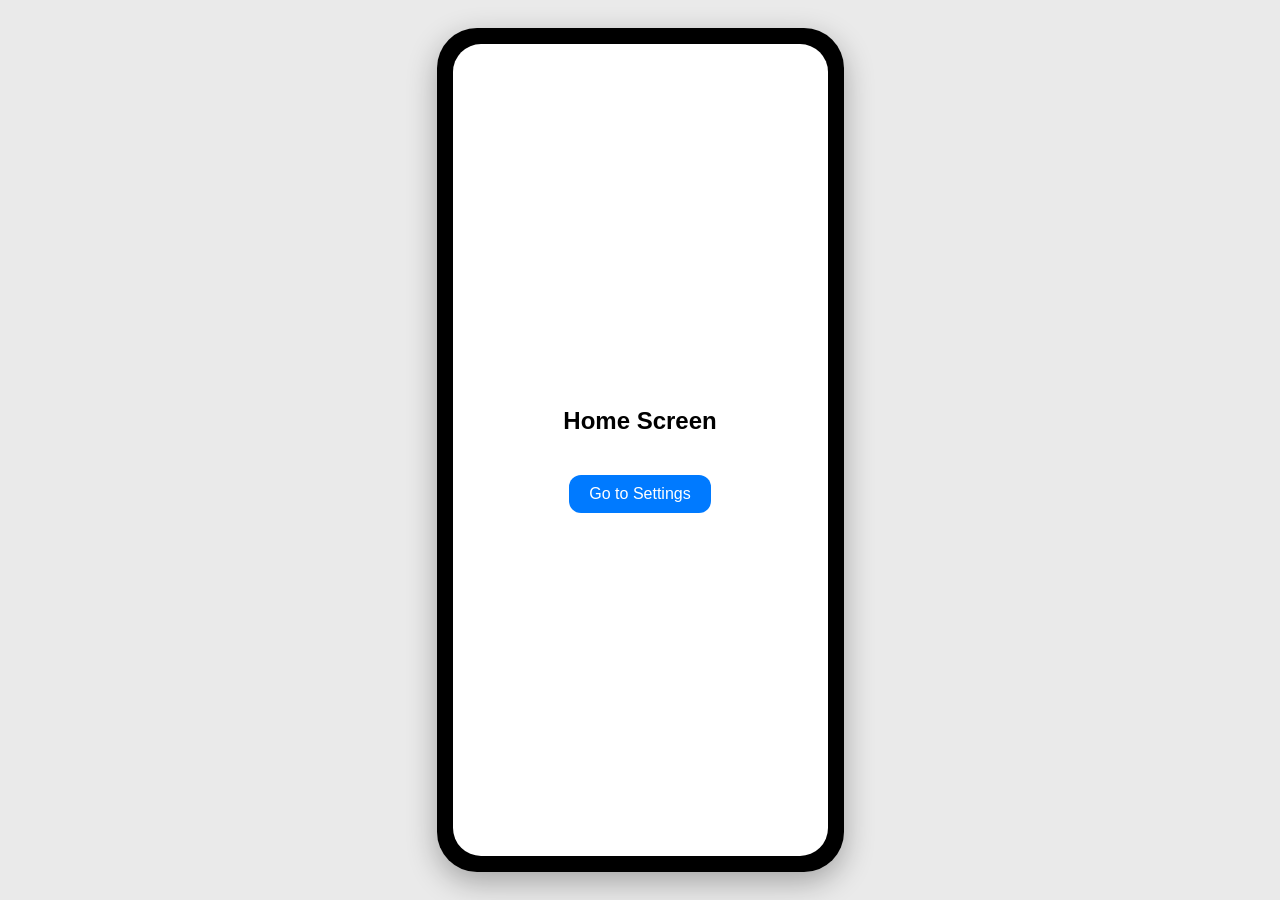
==== index.html @ 06a38824 "Update index.html" ====
<!DOCTYPE html>
<html lang="en">
<head>
  <meta charset="UTF-8">
  <meta name="viewport" content="width=device-width, initial-scale=1.0">
  <title>Mock iPhone App</title>
  <style>
    body {
      margin: 0;
      height: 100vh;
      display: flex;
      justify-content: center;
      align-items: center;
      background-color: #eaeaea;
      font-family: sans-serif;
    }

    .iphone {
      width: 375px;
      height: 812px;
      background-color: #000;
      border-radius: 40px;
      padding: 16px;
      box-shadow: 0 10px 30px rgba(0, 0, 0, 0.3);
      position: relative;
      display: flex;
      justify-content: center;
      align-items: center;
    }

    .screen {
      background-color: #fff;
      width: 100%;
      height: 100%;
      border-radius: 28px;
      overflow: hidden;
      position: relative;
      display: none; /* hidden by default */
      flex-direction: column;
      justify-content: center;
      align-items: center;
      text-align: center;
    }

    .screen.active {
      display: flex; /* only active screen shows */
    }

    .notch {
      position: absolute;
      top: 10px;
      left: 50%;
      transform: translateX(-50%);
      width: 120px;
      height: 30px;
      background-color: #000;
      border-bottom-left-radius: 20px;
      border-bottom-right-radius: 20px;
    }

    button {
      background-color: #007aff;
      border: none;
      border-radius: 12px;
      color: white;
      padding: 10px 20px;
      font-size: 16px;
      margin-top: 20px;
      cursor: pointer;
    }

    button:hover {
      background-color: #005ecc;
    }
  </style>
</head>
<body>
  <div class="iphone">
    <div class="notch"></div>

    <!-- Home Screen -->
    <div class="screen active" id="home">
      <h2>Home Screen</h2>
      <button onclick="showScreen('settings')">Go to Settings</button>
    </div>

    <!-- Settings Screen -->
    <div class="screen" id="settings">
      <h2>Settings</h2>
      <button onclick="showScreen('home')">Back to Home</button>
    </div>

    <!-- Profile Screen -->
    <div class="screen" id="profile">
      <h2>Profile</h2>
      <button onclick="showScreen('home')">Back to Home</button>
    </div>
  </div>

  <script>
    // Track the currently visible screen
    let currentScreen = 'home';

    function showScreen(screenId) {
      // Hide the current screen
      document.getElementById(currentScreen).classList.remove('active');

      // Show the new one
      document.getElementById(screenId).classList.add('active');

      // Update the tracker
      currentScreen = screenId;
    }
  </script>
</body>
</html>
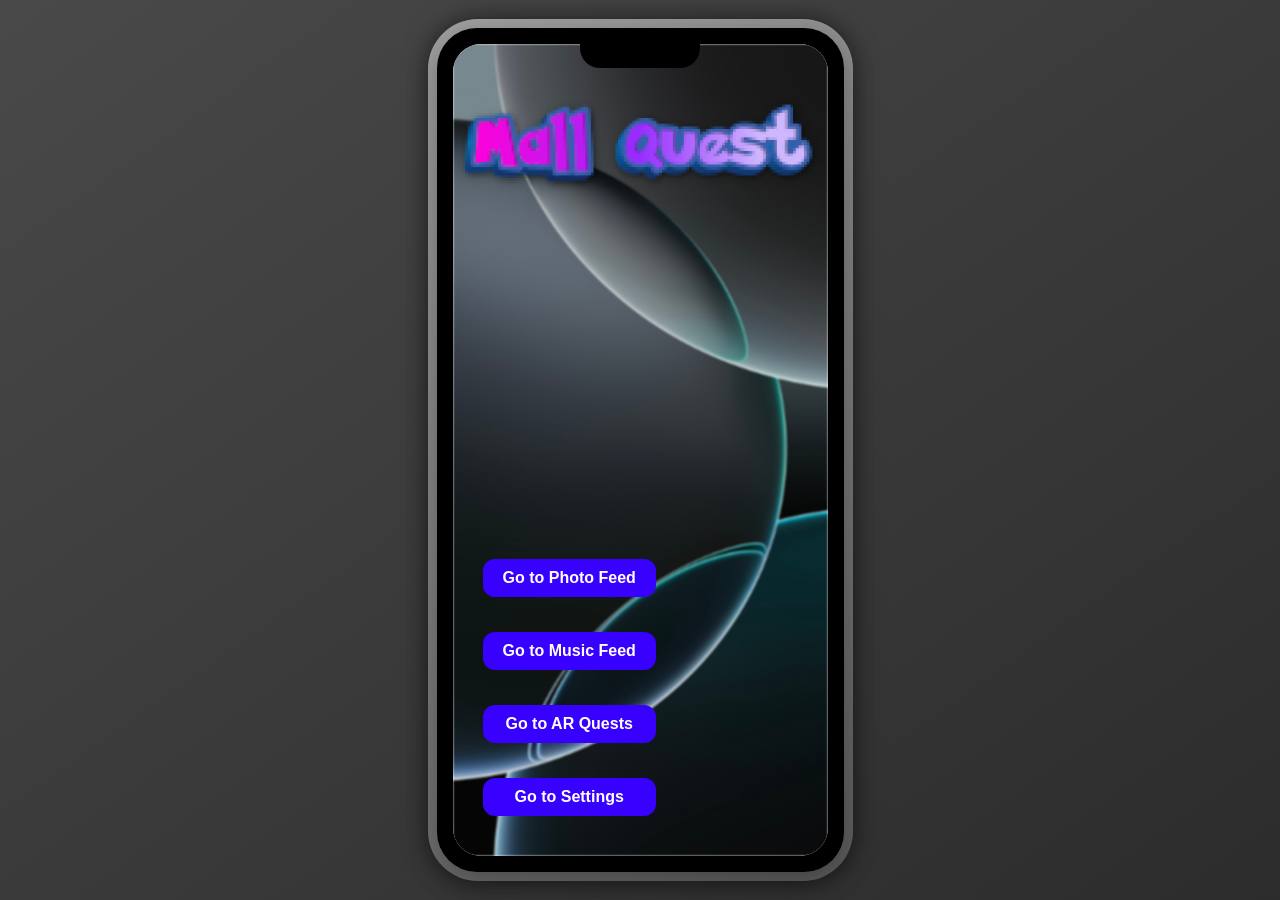
==== commit a16d128e: "added stuff" ====
--- a/index.html
+++ b/index.html
@@ -4,21 +4,40 @@
   <meta charset="UTF-8">
   <meta name="viewport" content="width=device-width, initial-scale=1.0">
   <title>Mock iPhone App</title>
-  <style>
+  <style> 
+    
+    #background-image-mallquest{
+      height: 100%;
+      width: 100%;
+      filter: blur(1px);
+
+    }
+    
+    
     body {
       margin: 0;
       height: 100vh;
       display: flex;
       justify-content: center;
       align-items: center;
-      background-color: #eaeaea;
+      background-image: linear-gradient(to bottom right, rgb(73, 73, 73), rgb(44, 44, 44));
       font-family: sans-serif;
+    }
+
+    .iphone-frame {
+      padding: 9px; /* border thickness */
+      border-radius: 50px; /* slightly larger than .iphone’s 40px */
+      background: linear-gradient(145deg, #a1a1a1, #5c5c5c); /* metallic look */
+      box-shadow: 0 0 25px rgba(0, 0, 0, 0.5);
+      display: flex;
+      justify-content: center;
+      align-items: center;
     }
 
     .iphone {
       width: 375px;
       height: 812px;
-      background-color: #000;
+      background-color: #000000;
       border-radius: 40px;
       padding: 16px;
       box-shadow: 0 10px 30px rgba(0, 0, 0, 0.3);
@@ -28,7 +47,17 @@
       align-items: center;
     }
 
+    video {
+      width: 100%;
+      height: 100%;
+      object-fit: cover;
+      border-radius: 28px;
+    }
+    
+
     .screen {
+      opacity: 0;
+      transition: opacity 0.4s ease;
       background-color: #fff;
       width: 100%;
       height: 100%;
@@ -40,10 +69,13 @@
       justify-content: center;
       align-items: center;
       text-align: center;
+      pointer-events: none; /* prevents clicking hidden screens */
     }
 
     .screen.active {
       display: flex; /* only active screen shows */
+      opacity: 1;
+      pointer-events: auto;
     }
 
     .notch {
@@ -56,10 +88,12 @@
       background-color: #000;
       border-bottom-left-radius: 20px;
       border-bottom-right-radius: 20px;
-    }
+      z-index: 10; /* keep it above screens */
+    }
+
 
     button {
-      background-color: #007aff;
+      background-color: #3700ff;
       border: none;
       border-radius: 12px;
       color: white;
@@ -67,33 +101,239 @@
       font-size: 16px;
       margin-top: 20px;
       cursor: pointer;
+      font-weight: bold;
     }
 
     button:hover {
       background-color: #005ecc;
     }
+
+    .home-buttons {
+      position: absolute;
+      bottom: 40px;   /* distance from bottom edge */
+      left: 30px;     /* distance from left edge */
+      display: flex;
+      flex-direction: column;
+      gap: 15px;
+    }
+
+    .home-header {
+      margin-top: -610px;
+      position: absolute;
+      max-width: 400px;
+      height: auto;
+      z-index: 10;
+      }
+
+    #profile-avatar {
+          width: 300px;
+          height: 300px;
+        }
+
+
+
+    /*Twitter Mockup Post*/
+    .feed {
+            width: 95%;
+            padding: 10px;
+            background-color: #192734;
+            border-radius: 8px;
+            overflow-y: auto; 
+            
+        }
+
+        .post {
+            background-color: #253341;
+            padding: 15px;
+            border-radius: 8px;
+            margin-bottom: 15px;
+            color: #e1e8ed;
+        }
+
+        .post-header {
+            display: flex;
+            align-items: center;
+            margin-bottom: 10px;
+        }
+
+        .profile-img {
+            background-color: #8899a6;
+            border-radius: 50%;
+            width: 48px;
+            height: 48px;
+            margin-right: 10px;
+        }
+
+        .username {
+            font-weight: bold;
+            color: #e1e8ed;
+            font-size: 1em;
+        }
+
+        .verified-icon {
+            color: #1da1f2;
+            font-size: 0.9em;
+            margin-left: 5px;
+        }
+
+        .timestamp {
+            color: #8899a6;
+            font-size: 0.85em;
+            margin-left: 5px;
+        }
+
+        .post-footer {
+            display: flex;
+            justify-content: space-between;
+            color: #8899a6;
+            margin-top: 5px;
+            font-size: 1.2em;
+        }
+        
+        .twitter-image {
+          width: 300px;
+          height: 300px;
+          object-fit: cover; /* crops image to fill box neatly */
+          border-radius: 3px; /* optional for rounded corners */
+        }
+
+        
+
+
   </style>
 </head>
 <body>
-  <div class="iphone">
-    <div class="notch"></div>
-
-    <!-- Home Screen -->
-    <div class="screen active" id="home">
-      <h2>Home Screen</h2>
-      <button onclick="showScreen('settings')">Go to Settings</button>
-    </div>
-
-    <!-- Settings Screen -->
-    <div class="screen" id="settings">
-      <h2>Settings</h2>
-      <button onclick="showScreen('home')">Back to Home</button>
-    </div>
-
-    <!-- Profile Screen -->
-    <div class="screen" id="profile">
-      <h2>Profile</h2>
-      <button onclick="showScreen('home')">Back to Home</button>
+  <div class="iphone-frame">
+    <div class="iphone">
+      <div class="notch"></div>
+
+        <!-- Home Screen -->
+        <div class="screen active" id="home">
+          <img class="home-header" src="images/Mall-Quest-11-7-2025.png">
+          <img id="background-image-mallquest" src="images/proxy-image">
+          <div class="home-buttons">
+            <button onclick="showScreen('photo_feed')">Go to Photo Feed</button>
+            <button onclick="showScreen('music_zone')">Go to Music Feed</button>
+            <button onclick="showScreen('ar_quests')">Go to AR Quests</button>
+            <button onclick="showScreen('settings')">Go to Settings</button>
+          </div>
+        </div>
+
+        <!-- Settings Screen -->
+        <div class="screen" id="settings">
+          
+          <h2>Settings</h2>
+          <div class="home-buttons">
+            <button onclick="showScreen('profile')">Go to Profile</button>
+            <button onclick="showScreen('home')">Back to Home</button>
+          </div>
+        </div>
+
+        <!-- Profile Screen -->
+        <div class="screen" id="profile">
+          <h2>Profile</h2>
+          <img id="profile-avatar" src="images/vecteezy_a-silhouette-of-a-man-walking-in-the-dark_49657514.png">
+          <button class="home-buttons" id="profile-back-to-home-button" onclick="showScreen('home')">Back to Home</button>
+        </div>
+
+      <div class="screen" id="ar_quests">
+            <h2>AR Quests and Challenges</h2>
+            <video id="cameraFeed" autoplay="" playsinline=""></video>
+            <button onclick="stopCamera()">Stop Camera</button>
+            <button onclick="showScreen('home'); stopCamera();">Back to Home</button>
+      </div>
+
+      <div class="screen" id="music_zone">
+          
+          <h2>Music Zone</h2>
+          <button onclick="showScreen('home')">Back to Home</button>
+      </div>
+
+      <div class="screen" id="photo_feed">
+          
+          <h2>Photo Feed</h2>
+          <button onclick="showScreen('home')">Back to Home</button>
+          <!-- Feed Section -->
+        <div class="feed" id="feed">
+            <!-- Post Information -->
+            <div class="post">
+                <div class="post-header">
+                    <div class="profile-img"></div>
+                    <span class="username">Admin</span>
+                    <span class="verified-icon">✔</span>
+                    <span class="timestamp">· 1h</span>
+                </div>
+                <strong>!!! Read Me !!!</strong>
+                <p></p>
+                <p>Hello!</p>
+                <p></p>
+                <p>These are real posts gathered from the internet, these are all false claims, and you are given real facts which have been manually prepared</p>
+                <p></p>
+                <strong>!!! You will not be able to interact with this post !!!</strong>
+                <p></p>
+                <p>please scroll down below to the next post to click share to see how this extention will work!</p>
+                <div>
+                    <img class="twitter-image" src="images/read-me.png">
+                </div>
+                <div class="post-footer">
+                    <span>❤️</span>
+                    <span>🔁</span>
+                    <span><button class="btn btn-link text-light">Share</button></span>
+                </div>
+            </div>
+            <!-- Post 1 -->
+            <div class="post" id="post1">
+                <div class="post-header">
+                    <div class="profile-img"></div>
+                    <span class="username">Mayor Eric Adams</span>
+                    <span class="verified-icon">✔</span>
+                    <span class="timestamp">· 2h</span>
+                </div>
+                <p>Earlier today, one of our officers was shot while protecting our subway system. I am relieved to report he is in good condition now, and we have arrested the suspect who put so many lives in danger. I cannot thank these officers enough for their bravery.</p>
+                <div class="post-footer">
+                    <span>❤️</span>
+                    <span>🔁</span>
+                    <span><button class="btn btn-link text-light" onclick="showPopup('popup1', 'post1')">Reply</button></span>
+                </div>
+            </div>
+            <!-- Post 2 -->
+            <div class="post" id="post2">
+                <div class="post-header">
+                    <div class="profile-img-2"></div>
+                    <span class="username">Layheehoo, Yoda</span>
+                    <span class="verified-icon">✔</span>
+                    <span class="timestamp">· 1h</span>
+                </div>
+                <p>A Factual Post:</p>
+                <p></p>
+                <p>A post that only has true facts, not based on theory or personal opinion</p>
+                <div>
+                    <img class="twitter-image" src="images/2cp1p3.jpg">
+                </div>
+                <div class="post-footer">
+                    <span>❤️</span>
+                    <span>🔁</span>
+                    <span><button class="btn btn-link text-light" onclick="showPopup('popup2', 'post2')">Share</button></span>
+                </div>
+            </div>
+            <!-- Post 3 -->
+            <div class="post" id="post3">
+                <div class="post-header">
+                    <div class="profile-img"></div>
+                    <span class="username">Jory</span>
+                    <span class="verified-icon">✔</span>
+                    <span class="timestamp">· 1h</span>
+                </div>
+                <p>I don't believe the offical Holocost story anymore. I don't know what actually happened but I do know we have been lied to. If you can't criticize or even ask questions about a historical event without being labeled a "Nazi" & in some countries, arrested, something isn't right.</p>
+                <div class="post-footer">
+                    <span>❤️</span>
+                    <span>🔁</span>
+                    <span><button class="btn btn-link text-light" onclick="showPopup('popup3', 'post3')">Share</button></span>
+                </div>
+            </div>
+
+        </div>
+      </div>
     </div>
   </div>
 
@@ -102,15 +342,55 @@
     let currentScreen = 'home';
 
     function showScreen(screenId) {
-      // Hide the current screen
-      document.getElementById(currentScreen).classList.remove('active');
-
-      // Show the new one
-      document.getElementById(screenId).classList.add('active');
-
-      // Update the tracker
+    if (screenId === currentScreen) return;
+
+    const current = document.getElementById(currentScreen);
+    const next = document.getElementById(screenId);
+
+    // Fade out current screen
+    current.classList.remove('active');
+
+    // Wait for fade-out to finish before showing the new one
+    setTimeout(() => {
+      next.classList.add('active');
       currentScreen = screenId;
-    }
-  </script>
+       if (screenId === 'ar_quests') {
+      startCamera();
+      }
+
+      // If leaving camera screen, stop it
+      if (current.id === 'ar_quests') {
+        stopCamera();
+      }
+      
+    }, ); // matches CSS transition time (0.4s)
+
+    // CAMERA STUFF
+  
+    }
+    let stream = null;
+  
+  async function startCamera() {
+    const video = document.getElementById('cameraFeed');
+    try {
+      // use back camera on mobile if available
+      stream = await navigator.mediaDevices.getUserMedia({
+        video: { facingMode: "environment" }
+      });
+      video.srcObject = stream;
+    } catch (err) {
+      console.error("Camera error:", err);
+      alert("Unable to access camera. Check permissions.");
+    }
+  }
+
+  function stopCamera() {
+    if (stream) {
+      stream.getTracks().forEach(track => track.stop());
+      stream = null;
+    }
+  }
+
+</script>
 </body>
 </html>
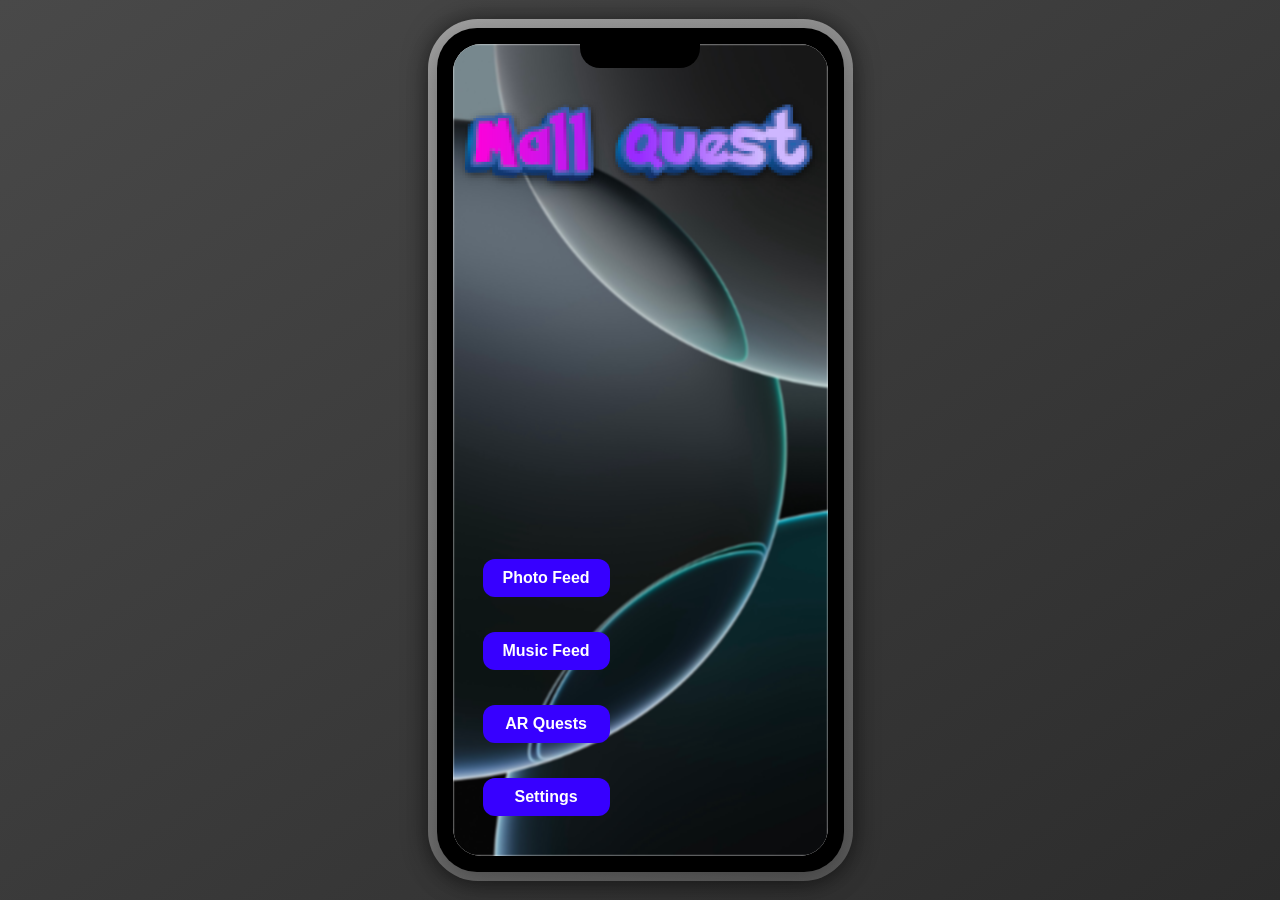
==== commit 29824ebf: "Updated Texts" ====
--- a/index.html
+++ b/index.html
@@ -12,6 +12,8 @@
       filter: blur(1px);
 
     }
+
+
     
     
     body {
@@ -167,7 +169,7 @@
         .username {
             font-weight: bold;
             color: #e1e8ed;
-            font-size: 1em;
+            font-size: 0.8em;
         }
 
         .verified-icon {
@@ -186,7 +188,7 @@
             display: flex;
             justify-content: space-between;
             color: #8899a6;
-            margin-top: 5px;
+            
             font-size: 1.2em;
         }
         
@@ -212,10 +214,10 @@
           <img class="home-header" src="images/Mall-Quest-11-7-2025.png">
           <img id="background-image-mallquest" src="images/proxy-image">
           <div class="home-buttons">
-            <button onclick="showScreen('photo_feed')">Go to Photo Feed</button>
-            <button onclick="showScreen('music_zone')">Go to Music Feed</button>
-            <button onclick="showScreen('ar_quests')">Go to AR Quests</button>
-            <button onclick="showScreen('settings')">Go to Settings</button>
+            <button onclick="showScreen('photo_feed')">Photo Feed</button>
+            <button onclick="showScreen('music_zone')">Music Feed</button>
+            <button onclick="showScreen('ar_quests')">AR Quests</button>
+            <button onclick="showScreen('settings')">Settings</button>
           </div>
         </div>
 
@@ -224,8 +226,8 @@
           
           <h2>Settings</h2>
           <div class="home-buttons">
-            <button onclick="showScreen('profile')">Go to Profile</button>
-            <button onclick="showScreen('home')">Back to Home</button>
+            <button onclick="showScreen('profile')">Profile</button>
+            <button onclick="showScreen('home')">Home</button>
           </div>
         </div>
 
@@ -233,7 +235,7 @@
         <div class="screen" id="profile">
           <h2>Profile</h2>
           <img id="profile-avatar" src="images/vecteezy_a-silhouette-of-a-man-walking-in-the-dark_49657514.png">
-          <button class="home-buttons" id="profile-back-to-home-button" onclick="showScreen('home')">Back to Home</button>
+          <button class="home-buttons" id="profile-back-to-home-button" onclick="showScreen('home')">Home</button>
         </div>
 
       <div class="screen" id="ar_quests">
@@ -250,9 +252,7 @@
       </div>
 
       <div class="screen" id="photo_feed">
-          
-          <h2>Photo Feed</h2>
-          <button onclick="showScreen('home')">Back to Home</button>
+
           <!-- Feed Section -->
         <div class="feed" id="feed">
             <!-- Post Information -->
@@ -267,11 +267,9 @@
                 <p></p>
                 <p>Hello!</p>
                 <p></p>
-                <p>These are real posts gathered from the internet, these are all false claims, and you are given real facts which have been manually prepared</p>
+                <p>These are real memes gathered from the internet which have been manually prepared</p>
                 <p></p>
-                <strong>!!! You will not be able to interact with this post !!!</strong>
-                <p></p>
-                <p>please scroll down below to the next post to click share to see how this extention will work!</p>
+                <p>please scroll down below</p>
                 <div>
                     <img class="twitter-image" src="images/read-me.png">
                 </div>
@@ -285,11 +283,14 @@
             <div class="post" id="post1">
                 <div class="post-header">
                     <div class="profile-img"></div>
-                    <span class="username">Mayor Eric Adams</span>
+                    <span class="username">Tommy 'Escalator King' Jenkins</span>
                     <span class="verified-icon">✔</span>
                     <span class="timestamp">· 2h</span>
                 </div>
-                <p>Earlier today, one of our officers was shot while protecting our subway system. I am relieved to report he is in good condition now, and we have arrested the suspect who put so many lives in danger. I cannot thank these officers enough for their bravery.</p>
+                <p>How's Tacoma doing today! can't wait to get some spaghetti tacos at the DMV.</p>
+                <div>
+                    <img class="twitter-image" src="images/memes1">
+                </div>
                 <div class="post-footer">
                     <span>❤️</span>
                     <span>🔁</span>
@@ -300,15 +301,13 @@
             <div class="post" id="post2">
                 <div class="post-header">
                     <div class="profile-img-2"></div>
-                    <span class="username">Layheehoo, Yoda</span>
+                    <span class="username">Jory</span>
                     <span class="verified-icon">✔</span>
                     <span class="timestamp">· 1h</span>
                 </div>
-                <p>A Factual Post:</p>
-                <p></p>
-                <p>A post that only has true facts, not based on theory or personal opinion</p>
+                <p>Me when Sir Barksalot “Quantum Milkshake” Johnson teaches pigeons to skateboard at the Mall Fountain </p>
                 <div>
-                    <img class="twitter-image" src="images/2cp1p3.jpg">
+                    <img class="twitter-image" src="images/shockled">
                 </div>
                 <div class="post-footer">
                     <span>❤️</span>
@@ -320,11 +319,11 @@
             <div class="post" id="post3">
                 <div class="post-header">
                     <div class="profile-img"></div>
-                    <span class="username">Jory</span>
+                    <span class="username">Sally “Quantum Socks” Williams</span>
                     <span class="verified-icon">✔</span>
                     <span class="timestamp">· 1h</span>
                 </div>
-                <p>I don't believe the offical Holocost story anymore. I don't know what actually happened but I do know we have been lied to. If you can't criticize or even ask questions about a historical event without being labeled a "Nazi" & in some countries, arrested, something isn't right.</p>
+                <p>How are you all doing! Can't wait to get to the Tacoma Mall to train raccoons to do taxes at the Parking Garage</p>
                 <div class="post-footer">
                     <span>❤️</span>
                     <span>🔁</span>
@@ -333,6 +332,8 @@
             </div>
 
         </div>
+        
+        <button class="home-buttons" onclick="showScreen('home')">Back to Home</button>
       </div>
     </div>
   </div>
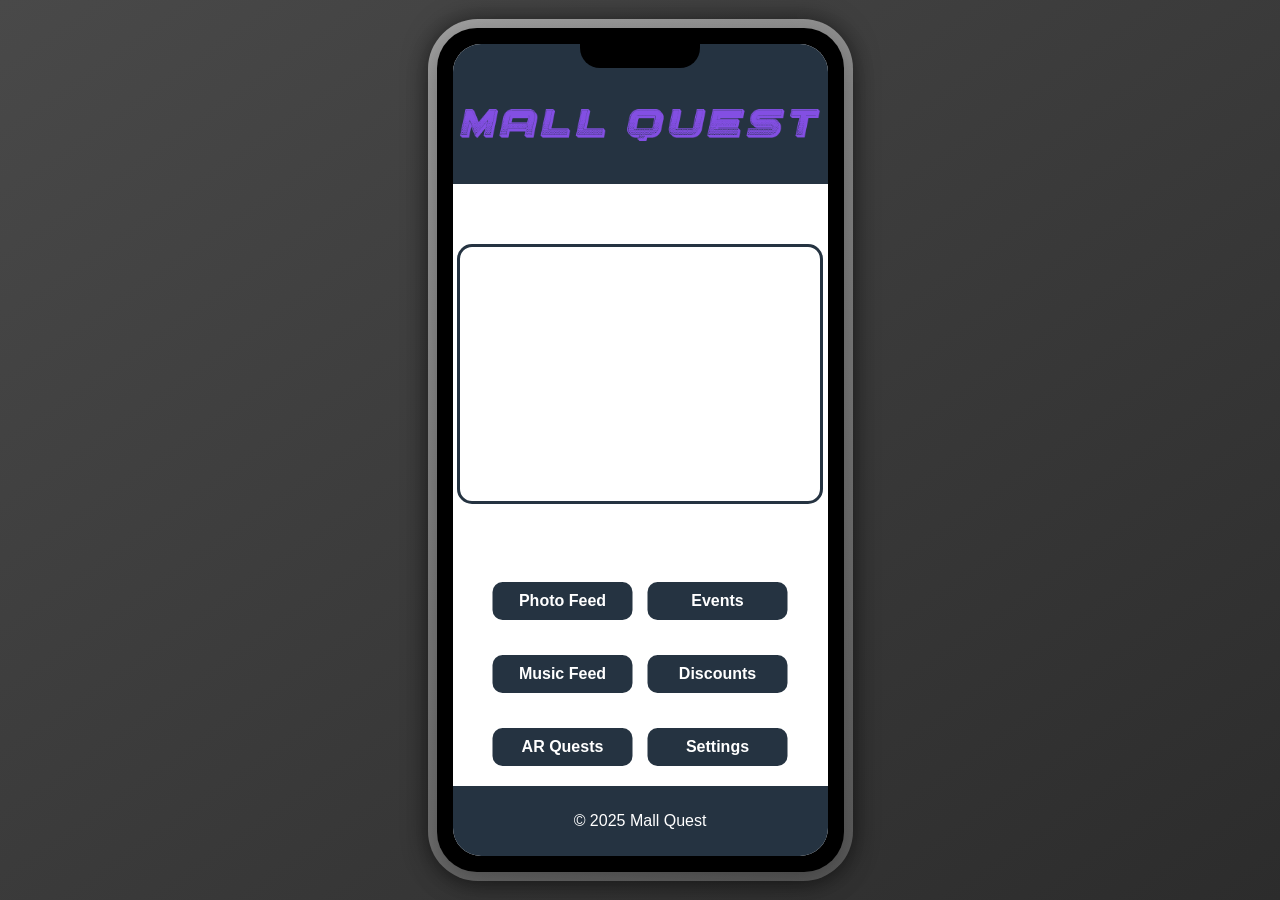
==== commit 40f04fd0: "added more pages" ====
--- a/index.html
+++ b/index.html
@@ -95,7 +95,7 @@
 
 
     button {
-      background-color: #3700ff;
+      background-color: #253341;
       border: none;
       border-radius: 12px;
       color: white;
@@ -107,30 +107,228 @@
     }
 
     button:hover {
-      background-color: #005ecc;
+      background-color: #254041;
     }
 
     .home-buttons {
       position: absolute;
-      bottom: 40px;   /* distance from bottom edge */
-      left: 30px;     /* distance from left edge */
-      display: flex;
-      flex-direction: column;
+      bottom: 90px;
+      left: 50%;
+      transform: translateX(-50%); /* centers the whole block */
+
+      display: grid;
+      grid-template-rows: repeat(3, auto);
+      grid-auto-flow: column;
       gap: 15px;
-    }
+      
+
+      justify-items: center;
+    }
+
+    .home-buttons button {
+      width: 140px;
+      background: #253341;
+      color: #ffffff;
+      border: none;
+      border-radius: 10px;
+      padding: 10px 15px;
+    }
+    
 
     .home-header {
-      margin-top: -610px;
+      margin-top: -650px;
       position: absolute;
-      max-width: 400px;
+      max-width: 360px;
       height: auto;
-      z-index: 10;
+      z-index: 1;
       }
 
     #profile-avatar {
           width: 300px;
           height: 300px;
         }
+
+    .home-page-header {
+      background-color: #253341;
+      height: 140px;
+      color: #fff;
+      width: 500px;
+      display: flex;
+      align-items: center;
+      justify-content: center;
+    }
+
+    .home-page-footer {
+      background-color: #253341;
+      height: 70px;
+      color: #fff;
+      width: 500px;
+      display: flex;
+      align-items: center;
+      justify-content: center;
+      margin-top: auto; /* pushes it to the bottom of the screen container */
+    }
+
+    iframe {
+      border-radius: 15px;
+    }
+
+    #iframe-frame {
+      border: 3px solid #253341; /* your theme color */
+      border-radius: 15px;
+      margin-top: 60px;
+    }
+
+    .event-card {
+      background: white;
+      border-radius: 12px;
+      padding: 15px 20px;
+      border: 2px solid #253341;
+      display: flex;
+      flex-direction: column;
+      gap: 6px;
+    }
+
+    .event-title {
+      font-size: 20px;
+      font-weight: 600;
+      color: #253341;
+      margin: 0;
+      
+    }
+
+    .event-date {
+      font-size: 15px;
+      font-weight: 500;
+      color: #3e5061;
+      margin: 0;
+    }
+
+    .event-desc {
+      font-size: 14px;
+      color: #253341;
+      margin: 0;
+    }
+
+    .events-content {
+      width: 70%;          /* this makes the entire event section 70% width */
+      margin: 0 auto;      /* center it */
+      padding: 20px 0;
+      display: flex;
+      flex-direction: column;
+      gap: 25px;
+    }
+
+
+    /*Music Zone*/
+
+    #music {
+      width: 100%;
+      padding: 20px;
+      display: flex;
+      flex-direction: column;
+      align-items: center;
+    }
+
+    /* NOW PLAYING */
+    .now-playing {
+      width: 90%;
+      max-width: 600px;
+      background: #253341;
+      color: #ffffff;
+      padding: 10px;
+      border-radius: 16px;
+      box-shadow: 0 4px 12px rgba(0,0,0,0.12);
+      margin-bottom: 20px;
+      text-align: center;
+    }
+
+    .album-art {
+      width: 120px;
+      height: 120px;
+      border-radius: 10px;
+      margin-bottom: 10px;
+    }
+
+    .small-album-art {
+      width: 70px;
+      height: 70px;
+      border-radius: 10px;
+    }
+
+    .track-info {
+      display: flex;
+      flex-direction: column;
+      align-items: center;
+    }
+
+    .song-title {
+      margin: 5px 0 0;
+    }
+
+    .song-artist {
+      margin: 0;
+      opacity: 0.7;
+    }
+
+    /* Fake progress bar */
+    .progress-bar {
+      width: 100%;
+      height: 8px;
+      background: #ddd;
+      border-radius: 4px;
+      margin-top: 15px;
+      overflow: hidden;
+    }
+
+    .progress-fill {
+      width: 45%; /* update dynamically */
+      height: 100%;
+      background: #4a80f5;
+    }
+
+    /* VOTE SECTION */
+    .vote-section {
+      width: 90%;
+      display: flex;
+      flex-direction: column;
+      align-items: center;   /* centers the vote-track boxes */
+      text-align: center;
+      margin-top: 20px;
+      background-color: #253341;
+      
+      border-radius: 15px;
+      
+      color: #ffffff;
+    }
+
+    .vote-track {
+      width: 70%;            /* or 70%, or max-width */
+      max-width: 500px;      /* keeps them nicely sized */
+      display: flex;
+      justify-content: space-between;
+      align-items: center;
+      background: #fff;
+      color: #000000;
+      padding: 15px;
+      margin-bottom: 12px;
+      border-radius: 12px;
+      box-shadow: 0 2px 8px rgba(0,0,0,0.1);
+      
+    }
+
+    .vote-btn {
+      background: #4a80f5;
+      color: white;
+      border: none;
+      padding: 8px 16px;
+      border-radius: 8px;
+      cursor: pointer;
+    }
+
+    .vote-btn:hover {
+      background: #3b65c4;
+    }
 
 
 
@@ -211,14 +409,31 @@
 
         <!-- Home Screen -->
         <div class="screen active" id="home">
-          <img class="home-header" src="images/Mall-Quest-11-7-2025.png">
-          <img id="background-image-mallquest" src="images/proxy-image">
+          <img class="home-header" src="images/image.png">
+          
+          <header class="home-page-header"></header>
+          <div id="iframe-frame">
+            <iframe class="google-maps" 
+              src="https://www.google.com/maps/embed?pb=!1m18!1m12!1m3!1d2710.025054250469!2d-122.47132138743572!3d47.21609207103648!2m3!1f0!2f0!3f0!3m2!1i1024!2i768!4f13.1!3m3!1m2!1s0x54910002129baa11%3A0x5f55eea6c3a87be4!2sTacoma%20Mall!5e0!3m2!1sen!2sus!4v1764302071272!5m2!1sen!2sus" 
+              width="360" 
+              height="250" 
+              style="border:0;" 
+              allowfullscreen="" 
+              loading="lazy" 
+              referrerpolicy="no-referrer-when-downgrade">
+            </iframe>
+          </div>
+          <footer class="home-page-footer">© 2025 Mall Quest</footer>
+          
           <div class="home-buttons">
             <button onclick="showScreen('photo_feed')">Photo Feed</button>
             <button onclick="showScreen('music_zone')">Music Feed</button>
             <button onclick="showScreen('ar_quests')">AR Quests</button>
+            <button onclick="showScreen('events')">Events</button>
+            <button onclick="showScreen('discounts')">Discounts</button>
             <button onclick="showScreen('settings')">Settings</button>
           </div>
+          
         </div>
 
         <!-- Settings Screen -->
@@ -235,21 +450,98 @@
         <div class="screen" id="profile">
           <h2>Profile</h2>
           <img id="profile-avatar" src="images/vecteezy_a-silhouette-of-a-man-walking-in-the-dark_49657514.png">
-          <button class="home-buttons" id="profile-back-to-home-button" onclick="showScreen('home')">Home</button>
+          <button onclick="showScreen('home')">Home</button>
         </div>
 
+      
+      <!-- Ar Quests -->
       <div class="screen" id="ar_quests">
             <h2>AR Quests and Challenges</h2>
             <video id="cameraFeed" autoplay="" playsinline=""></video>
             <button onclick="stopCamera()">Stop Camera</button>
             <button onclick="showScreen('home'); stopCamera();">Back to Home</button>
       </div>
-
+      
+      <!-- Events -->
+      <div class="screen" id="events">
+        <header class="home-page-header"></header>
+        <img class="home-header" src="images/image.png">
+              <!-- Event Cards -->
+        <div class="events-content">
+
+          <!-- Event Cards -->
+          <div class="event-card">
+            <h3 class="event-title">Holiday Light Show</h3>
+            <p class="event-date">Dec 14, 2025 • 6:00 PM</p>
+            <p class="event-desc">A beautiful festival of lights with music, food trucks, and live performances.</p>
+          </div>
+
+          <div class="event-card">
+            <h3 class="event-title">Winter Market</h3>
+            <p class="event-date">Dec 20–23, 2025</p>
+            <p class="event-desc">Local vendors, handmade goods, hot cocoa stands, and cozy decorations.</p>
+          </div>
+
+          <div class="event-card">
+            <h3 class="event-title">New Year Countdown</h3>
+            <p class="event-date">Dec 31, 2025 • 11:00 PM</p>
+            <p class="event-desc">Live DJ, giveaways, fireworks, and a huge midnight celebration.</p>
+          </div>
+
+        </div>
+        <button onclick="showScreen('home')">Home</button>
+        <footer class="home-page-footer">© 2025 Mall Quest</footer>
+      </div>
+      <!-- Music Zone -->
       <div class="screen" id="music_zone">
-          
-          <h2>Music Zone</h2>
+        
+          <!-- Now Playing Section -->
+          <div class="now-playing">
+            <h2>Now Playing</h2>
+            <div class="track-info">
+              <img src="images/current-song.jpeg" class="album-art">
+              <div class="track-text">
+                <h3 class="song-title">Never Gonna Give You Up</h3>
+                <p class="song-artist">Rick Astley</p>
+              </div>
+            </div>
+            <div class="progress-bar">
+              <div class="progress-fill"></div>
+            </div>
+          </div>
+
+          <!-- Vote for Next Song Section -->
+          <div class="vote-section">
+            <h2>Up Next — Vote!</h2>
+
+            <div class="vote-track">
+              <img src="images/blinding-lights.jpeg" class="small-album-art">
+              <p class="vote-title">Blinding Lights</p>
+              <button class="vote-btn">Vote</button>
+            </div>
+
+            <div class="vote-track">
+              <img src="images/uptown-funk.jpeg" class="small-album-art">
+              <p class="vote-title">Uptown Funk</p>
+              <button class="vote-btn">Vote</button>
+            </div>
+
+            <div class="vote-track">
+              <img src="images/shape-of-you.jpeg" class="small-album-art">
+              <p class="vote-title">Shape of You</p>
+              <button class="vote-btn">Vote</button>
+            </div>
+          </div>
           <button onclick="showScreen('home')">Back to Home</button>
       </div>
+      
+      <!-- Discounts -->
+      <div class="screen" id="discounts">
+          
+          <h2>Discounts</h2>
+          <button onclick="showScreen('home')">Back to Home</button>
+      </div>
+      
 
       <div class="screen" id="photo_feed">
 
